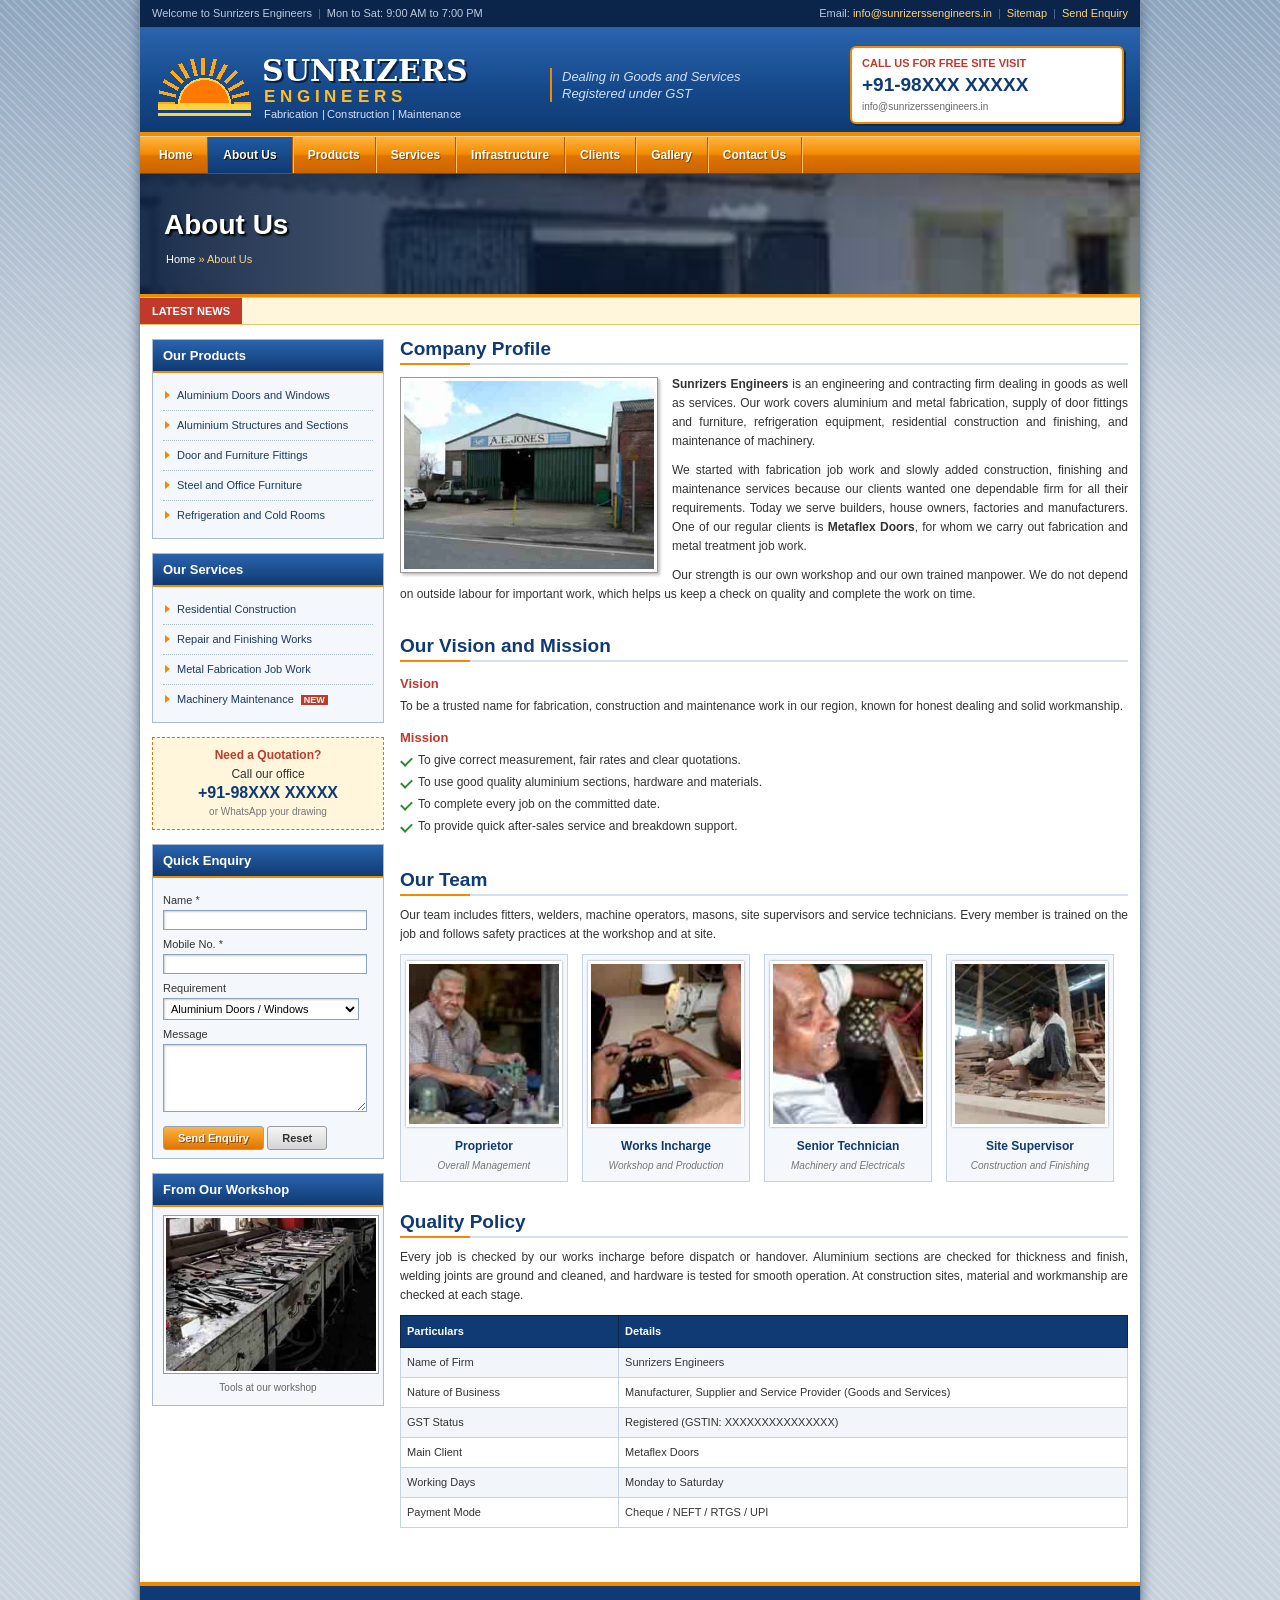
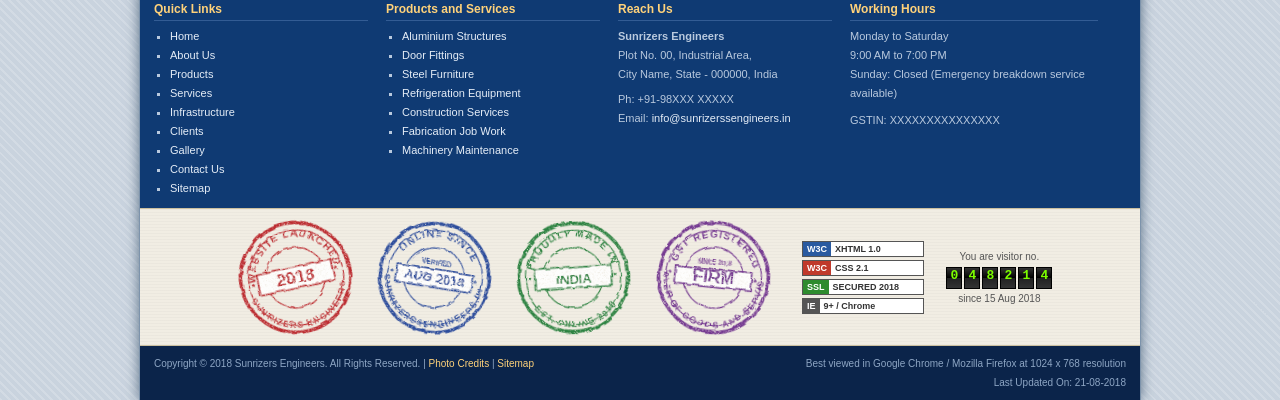
==== about.html @ b3558c65 "Add files via upload" ====
<!DOCTYPE html>
<html lang="en">
<head>
<meta charset="utf-8">
<meta http-equiv="X-UA-Compatible" content="IE=edge">
<meta name="viewport" content="width=device-width, initial-scale=1">
<title>About Us | Sunrizers Engineers</title>
<meta name="description" content="Company profile, vision, mission and team of Sunrizers Engineers.">
<meta name="keywords" content="aluminium doors windows fabrication, aluminium structures, door fittings, steel furniture, cold room, refrigeration, residential construction, finishing works, metal fabrication job work, machinery maintenance, Sunrizers Engineers">
<meta name="author" content="Sunrizers Engineers">
<meta name="copyright" content="Sunrizers Engineers 2018">
<meta name="revisit-after" content="7 days">
<link rel="stylesheet" type="text/css" href="css/style.css">
<link rel="shortcut icon" href="images/favicon.png">
<!--[if lt IE 9]><script src="https://cdnjs.cloudflare.com/ajax/libs/html5shiv/3.7.3/html5shiv.min.js"></script><![endif]-->
</head>
<body>
<div id="wrapper">

<!-- ===== TOP BAR ===== -->
<div id="topbar">
	<div class="left">Welcome to Sunrizers Engineers<span class="sep">|</span>Mon to Sat: 9:00 AM to 7:00 PM</div>
	<div class="right">Email: <a href="mailto:info@sunrizerssengineers.in">info@sunrizerssengineers.in</a><span class="sep">|</span><a href="sitemap.html">Sitemap</a><span class="sep">|</span><a href="contact.html">Send Enquiry</a></div>
</div>

<!-- ===== HEADER ===== -->
<div id="header">
	<a href="index.html" class="logo"><img src="images/logo.png" width="380" height="92" alt="Sunrizers Engineers"></a>
	<div class="tag">Dealing in Goods and Services<br>Registered under GST</div>
	<div class="callbox">
		<b>CALL US FOR FREE SITE VISIT</b>
		<div class="num">+91-98XXX XXXXX</div>
		<small>info@sunrizerssengineers.in</small>
	</div>
</div>

<!-- ===== NAVIGATION ===== -->
<div id="nav">
	<button type="button" class="navtoggle" aria-expanded="false">MENU &#9776;</button>
	<ul><li><a href="index.html">Home</a></li><li><a href="about.html" class="active">About Us</a></li><li><a href="products.html">Products</a></li><li><a href="services.html">Services</a></li><li><a href="infrastructure.html">Infrastructure</a></li><li><a href="clients.html">Clients</a></li><li><a href="gallery.html">Gallery</a></li><li><a href="contact.html">Contact Us</a></li></ul>
</div>

<div id="pagebanner" style="background-image:url(images/fabrication-workshop.jpg)">
	<div class="shade"></div>
	<h1>About Us</h1>
	<div class="crumb"><a href="index.html">Home</a> &raquo; About Us</div>
</div>

<div id="ticker">
	<div class="label">LATEST NEWS</div>
	<marquee scrollamount="3" onmouseover="this.stop();" onmouseout="this.start();">
		<b>NEW:</b> Annual Maintenance Contracts (AMC) now available for workshop machinery and refrigeration equipment &nbsp;&nbsp; *** &nbsp;&nbsp;
		Bulk fabrication job work undertaken for door and window manufacturers &nbsp;&nbsp; *** &nbsp;&nbsp;
		Aluminium sliding windows, partitions and ACP frame work at competitive rates &nbsp;&nbsp; *** &nbsp;&nbsp;
		Residential construction and finishing works: call for free estimate &nbsp;&nbsp; *** &nbsp;&nbsp;
		All bills with GST invoice
	</marquee>
</div>
<div id="main">

<div id="sidebar">
	<div class="box">
		<h3>Our Products</h3>
		<div class="in"><ul class="links">
			<li><a href="products.html#aluminium">Aluminium Doors and Windows</a></li>
			<li><a href="products.html#aluminium">Aluminium Structures and Sections</a></li>
			<li><a href="products.html#fittings">Door and Furniture Fittings</a></li>
			<li><a href="products.html#furniture">Steel and Office Furniture</a></li>
			<li><a href="products.html#refrigeration">Refrigeration and Cold Rooms</a></li>
		</ul></div>
	</div>
	<div class="box">
		<h3>Our Services</h3>
		<div class="in"><ul class="links">
			<li><a href="services.html#construction">Residential Construction</a></li>
			<li><a href="services.html#finishing">Repair and Finishing Works</a></li>
			<li><a href="services.html#fabrication">Metal Fabrication Job Work</a></li>
			<li><a href="services.html#maintenance">Machinery Maintenance <span class="newblink">NEW</span></a></li>
		</ul></div>
	</div>
	<div class="callside">
		<b>Need a Quotation?</b>
		Call our office
		<div class="big">+91-98XXX XXXXX</div>
		<span class="small">or WhatsApp your drawing</span>
	</div>
	<div class="box">
		<h3>Quick Enquiry</h3>
		<div class="in">
		<form class="enq" action="mailto:info@sunrizerssengineers.in" method="post" enctype="text/plain">
			<label for="q_name">Name *</label><input id="q_name" name="Name" type="text" required data-name="Name">
			<label for="q_phone">Mobile No. *</label><input id="q_phone" name="Mobile" type="tel" required data-name="Mobile No.">
			<label for="q_req">Requirement</label>
			<select id="q_req" name="Requirement">
				<option>Aluminium Doors / Windows</option><option>Door Fittings</option><option>Steel Furniture</option>
				<option>Refrigeration / Cold Room</option><option>Construction Work</option><option>Fabrication Job Work</option><option>Machinery Repair / AMC</option>
			</select>
			<label for="q_msg">Message</label><textarea id="q_msg" name="Message"></textarea>
			<input class="btn" type="submit" value="Send Enquiry" style="width:auto"> <input class="btn grey" type="reset" value="Reset" style="width:auto">
		</form>
		</div>
	</div>
	<div class="box sidephoto">
		<h3>From Our Workshop</h3>
		<div class="in"><a href="gallery.html"><img src="images/tool-rack.jpg" alt="Tools at our workshop"></a><p>Tools at our workshop</p></div>
	</div>
</div>
<div id="content">

<div class="section">
	<h2>Company Profile</h2>
	<img src="images/fabrication-shed.jpg" width="250" class="imgleft" alt="Our works shed">
	<p><b>Sunrizers Engineers</b> is an engineering and contracting firm dealing in goods as well as services. Our work covers aluminium and metal fabrication, supply of door fittings and furniture, refrigeration equipment, residential construction and finishing, and maintenance of machinery.</p>
	<p>We started with fabrication job work and slowly added construction, finishing and maintenance services because our clients wanted one dependable firm for all their requirements. Today we serve builders, house owners, factories and manufacturers. One of our regular clients is <b>Metaflex Doors</b>, for whom we carry out fabrication and metal treatment job work.</p>
	<p>Our strength is our own workshop and our own trained manpower. We do not depend on outside labour for important work, which helps us keep a check on quality and complete the work on time.</p>
</div>

<div class="section">
	<h2>Our Vision and Mission</h2>
	<h4>Vision</h4>
	<p>To be a trusted name for fabrication, construction and maintenance work in our region, known for honest dealing and solid workmanship.</p>
	<h4>Mission</h4>
	<ul class="tick">
		<li>To give correct measurement, fair rates and clear quotations.</li>
		<li>To use good quality aluminium sections, hardware and materials.</li>
		<li>To complete every job on the committed date.</li>
		<li>To provide quick after-sales service and breakdown support.</li>
	</ul>
</div>

<div class="section">
	<h2>Our Team</h2>
	<p>Our team includes fitters, welders, machine operators, masons, site supervisors and service technicians. Every member is trained on the job and follows safety practices at the workshop and at site.</p>
	<div class="team">
		<div class="member"><img src="images/team-1.jpg" alt="Proprietor" data-zoom="images/team-1.jpg" data-cap="Proprietor" tabindex="0"><b>Proprietor</b><i>Overall Management</i></div>
		<div class="member"><img src="images/team-2.jpg" alt="Works Incharge" data-zoom="images/team-2.jpg" data-cap="Works Incharge" tabindex="0"><b>Works Incharge</b><i>Workshop and Production</i></div>
		<div class="member"><img src="images/team-3.jpg" alt="Senior Technician" data-zoom="images/team-3.jpg" data-cap="Senior Technician" tabindex="0"><b>Senior Technician</b><i>Machinery and Electricals</i></div>
		<div class="member"><img src="images/team-4.jpg" alt="Site Supervisor" data-zoom="images/team-4.jpg" data-cap="Site Supervisor" tabindex="0"><b>Site Supervisor</b><i>Construction and Finishing</i></div>
	</div>
	<!-- NOTE: Replace team-1.jpg to team-4.jpg with real staff photos and add names. -->
</div>

<div class="section">
	<h2>Quality Policy</h2>
	<p>Every job is checked by our works incharge before dispatch or handover. Aluminium sections are checked for thickness and finish, welding joints are ground and cleaned, and hardware is tested for smooth operation. At construction sites, material and workmanship are checked at each stage.</p>
	<table class="data">
		<tr><th style="width:30%">Particulars</th><th>Details</th></tr>
		<tr><td>Name of Firm</td><td>Sunrizers Engineers</td></tr>
		<tr><td>Nature of Business</td><td>Manufacturer, Supplier and Service Provider (Goods and Services)</td></tr>
		<tr><td>GST Status</td><td>Registered (GSTIN: XXXXXXXXXXXXXXX)</td></tr>
		<tr><td>Main Client</td><td>Metaflex Doors</td></tr>
		<tr><td>Working Days</td><td>Monday to Saturday</td></tr>
		<tr><td>Payment Mode</td><td>Cheque / NEFT / RTGS / UPI</td></tr>
	</table>
</div>

</div>
</div>

<!-- ===== FOOTER ===== -->
<div id="footlinks">
	<div class="col">
		<h4>Quick Links</h4>
		<ul><li><a href="index.html">Home</a></li><li><a href="about.html">About Us</a></li><li><a href="products.html">Products</a></li><li><a href="services.html">Services</a></li><li><a href="infrastructure.html">Infrastructure</a></li><li><a href="clients.html">Clients</a></li><li><a href="gallery.html">Gallery</a></li><li><a href="contact.html">Contact Us</a></li><li><a href="sitemap.html">Sitemap</a></li></ul>
	</div>
	<div class="col">
		<h4>Products and Services</h4>
		<ul>
			<li><a href="products.html#aluminium">Aluminium Structures</a></li>
			<li><a href="products.html#fittings">Door Fittings</a></li>
			<li><a href="products.html#furniture">Steel Furniture</a></li>
			<li><a href="products.html#refrigeration">Refrigeration Equipment</a></li>
			<li><a href="services.html#construction">Construction Services</a></li>
			<li><a href="services.html#fabrication">Fabrication Job Work</a></li>
			<li><a href="services.html#maintenance">Machinery Maintenance</a></li>
		</ul>
	</div>
	<div class="col">
		<h4>Reach Us</h4>
		<p><b>Sunrizers Engineers</b><br>Plot No. 00, Industrial Area,<br>City Name, State - 000000, India</p>
		<p style="margin-top:6px">Ph: +91-98XXX XXXXX<br>Email: <a href="mailto:info@sunrizerssengineers.in">info@sunrizerssengineers.in</a></p>
	</div>
	<div class="col last">
		<h4>Working Hours</h4>
		<p>Monday to Saturday<br>9:00 AM to 7:00 PM<br>Sunday: Closed (Emergency breakdown service available)</p>
		<p style="margin-top:8px">GSTIN: XXXXXXXXXXXXXXX</p>
	</div>
</div>

<div id="stamps">
	<img src="images/stamp-2018.svg" alt="Website launched 2018 stamp">
	<img src="images/stamp-online.svg" alt="Online since August 2018 stamp">
	<img src="images/stamp-india.svg" alt="Proudly made in India, est. online 2018 stamp">
	<img src="images/stamp-gst.svg" alt="GST registered firm since 2018 stamp">
	<div class="badges">
		<span class="badge w3"><i>W3C</i>XHTML 1.0</span>
		<span class="badge css"><i>W3C</i>CSS 2.1</span>
		<span class="badge ssl"><i>SSL</i>SECURED 2018</span>
		<span class="badge"><i>IE</i>9+ / Chrome</span>
	</div>
	<div class="counter">
		<div>You are visitor no.</div>
		<div class="digits" id="hits"><span>0</span><span>4</span><span>8</span><span>2</span><span>1</span><span>3</span></div>
		<div>since 15 Aug 2018</div>
	</div>
</div>

<div id="copyright">
	<div class="l">Copyright &copy; 2018 Sunrizers Engineers. All Rights Reserved. | <a href="credits.html">Photo Credits</a> | <a href="sitemap.html">Sitemap</a></div>
	<div class="r">Best viewed in Google Chrome / Mozilla Firefox at 1024 x 768 resolution<br>Last Updated On: 21-08-2018</div>
</div>
</div><!-- /wrapper -->

<div id="lightbox" role="dialog" aria-modal="true" aria-label="Photo viewer"><div class="frame"><button type="button">X CLOSE</button><img src="" alt=""><p><span></span></p></div></div>
<a href="#wrapper" id="totop">TOP</a>
<script src="js/main.js"></script>
</body>
</html>
---- css/style.css ----
/* =========================================================
   Sunrizers Engineers - Main Stylesheet
   Version 1.3  |  Last modified: 21/08/2018
   ========================================================= */

* { margin: 0; padding: 0; }

body {
	font-family: Verdana, Tahoma, Arial, Helvetica, sans-serif;
	font-size: 12px;
	line-height: 19px;
	color: #333333;
	background-color: #c9d3de;
	background-image:
		repeating-linear-gradient(45deg, rgba(255,255,255,0.18) 0px, rgba(255,255,255,0.18) 2px, transparent 2px, transparent 6px),
		linear-gradient(#8fa6bf 0px, #c9d3de 420px);
	background-repeat: repeat, no-repeat;
}

a { color: #1a4f9c; text-decoration: none; }
a:hover { color: #e46f00; text-decoration: underline; }
a:focus-visible, button:focus-visible, input:focus-visible, textarea:focus-visible, select:focus-visible {
	outline: 2px dotted #e46f00; outline-offset: 2px;
}
img { border: 0; }

#wrapper {
	width: 1000px;
	margin: 0 auto;
	background: #ffffff;
	box-shadow: 0 0 12px #5a6f86;
	border-left: 1px solid #7d93ab;
	border-right: 1px solid #7d93ab;
}

/* ---------- top strip ---------- */
#topbar {
	background: #0b244a;
	color: #b9c9de;
	font-size: 11px;
	padding: 4px 12px;
	overflow: hidden;
	border-bottom: 1px solid #335c94;
}
#topbar .left { float: left; }
#topbar .right { float: right; }
#topbar a { color: #ffd27a; }
#topbar span.sep { color: #4e6b95; padding: 0 6px; }

/* ---------- header ---------- */
#header {
	height: 104px;
	background: #164a8c;
	background: linear-gradient(to bottom, #2a64ad 0%, #164a8c 55%, #0f3a73 100%);
	position: relative;
	border-bottom: 4px solid #f28a00;
}
#header .logo { position: absolute; left: 14px; top: 6px; }
#header .callbox {
	position: absolute; right: 16px; top: 18px;
	width: 250px;
	background: #ffffff;
	border: 2px solid #f28a00;
	border-radius: 6px;
	padding: 6px 10px;
	box-shadow: 2px 2px 0 #0b2d5a;
	text-align: left;
}
#header .callbox b { display: block; color: #c0392b; font-size: 11px; }
#header .callbox .num { font-family: Arial, Helvetica, sans-serif; font-size: 19px; font-weight: bold; color: #0f3a73; line-height: 24px; }
#header .callbox small { color: #666; font-size: 10px; }
#header .tag {
	position: absolute; left: 410px; top: 40px;
	font-family: "Trebuchet MS", Arial, sans-serif;
	font-style: italic; color: #cfe0f5; font-size: 13px;
	border-left: 2px solid #f28a00; padding-left: 10px; line-height: 17px;
}

/* ---------- nav ---------- */
#nav {
	background: linear-gradient(to bottom, #ffb340 0%, #f28a00 48%, #e07400 52%, #c96400 100%);
	height: 36px;
	border-top: 1px solid #ffd08a;
	border-bottom: 1px solid #8a4500;
}
#nav ul { list-style: none; padding-left: 4px; }
#nav li { float: left; border-right: 1px solid #b35a00; box-shadow: 1px 0 0 #ffbf66; }
#nav li a {
	display: block;
	padding: 0 15px;
	line-height: 36px;
	color: #ffffff;
	font-family: Arial, Helvetica, sans-serif;
	font-weight: bold;
	font-size: 12px;
	text-shadow: 1px 1px 0 #8a4500;
}
#nav li a:hover, #nav li a.active {
	background: linear-gradient(to bottom, #1f5aa0 0%, #0f3a73 100%);
	text-decoration: none;
	text-shadow: 1px 1px 0 #000;
}
#nav .navtoggle { display: none; }

/* ---------- slider ---------- */
#slider { position: relative; width: 1000px; height: 300px; background: #000; overflow: hidden; border-bottom: 1px solid #0b244a; }
#slider .slide { position: absolute; left: 10px; top: 0; opacity: 0; transition: opacity 0.9s; }
#slider .slide.on { opacity: 1; }
#slider .slide img { display: block; width: 980px; height: 300px; }
#slider .slidebg { position: absolute; inset: 0; background: #0b244a; }
#slider .pager { position: absolute; right: 18px; bottom: 6px; z-index: 5; }
#slider .pager button {
	width: 20px; height: 20px; margin-left: 3px;
	font: bold 10px Verdana, sans-serif; color: #333;
	background: #eeeeee; border: 1px solid #555; cursor: pointer;
}
#slider .pager button.on { background: #0f3a73; color: #fff; border-color: #fff; }

/* ---------- inner page title strip ---------- */
#pagebanner {
	height: 120px; position: relative; overflow: hidden;
	background: #0f3a73 center/cover no-repeat;
	border-bottom: 3px solid #f28a00;
}
#pagebanner .shade { position: absolute; inset: 0; background: linear-gradient(to right, rgba(9,30,62,0.92) 0%, rgba(9,30,62,0.55) 60%, rgba(9,30,62,0.2) 100%); }
#pagebanner h1 {
	position: absolute; left: 24px; top: 34px;
	font-family: "Trebuchet MS", Arial, sans-serif; font-size: 28px; font-weight: bold;
	color: #ffffff; text-shadow: 2px 2px 2px #000; line-height: 34px;
}
#pagebanner .crumb { position: absolute; left: 26px; top: 76px; color: #ffd27a; font-size: 11px; }
#pagebanner .crumb a { color: #ffffff; }

/* ---------- news ticker ---------- */
#ticker {
	background: #fff6dc;
	border-top: 1px solid #e9c66b;
	border-bottom: 1px solid #e9c66b;
	height: 26px; line-height: 26px;
	overflow: hidden;
	font-size: 11px;
}
#ticker .label {
	float: left; background: #c0392b; color: #fff; font-weight: bold;
	padding: 0 12px; height: 26px; margin-right: 8px;
}
#ticker marquee { color: #5b3a00; }
#ticker marquee b { color: #c0392b; }

/* ---------- body columns ---------- */
#main { overflow: hidden; padding: 14px 12px 18px 12px; background: #ffffff; }
#sidebar { float: left; width: 232px; }
#content { float: right; width: 728px; }
#content.full { float: none; width: auto; }

.box {
	border: 1px solid #a9bcd3;
	margin-bottom: 14px;
	background: #f4f7fb;
}
.box h3 {
	background: linear-gradient(to bottom, #2a64ad 0%, #0f3a73 100%);
	color: #ffffff; font-family: Arial, Helvetica, sans-serif; font-size: 13px;
	padding: 6px 10px; border-bottom: 2px solid #f28a00;
}
.box .in { padding: 8px 10px; }
.box ul.links { list-style: none; }
.box ul.links li { border-bottom: 1px dotted #a9bcd3; }
.box ul.links li:last-child { border-bottom: 0; }
.box ul.links li a {
	display: block; padding: 5px 0 5px 14px; color: #1c3a63; font-size: 11px;
	background: linear-gradient(135deg, transparent 50%, transparent 50%);
	position: relative;
}
.box ul.links li a:before {
	content: ""; position: absolute; left: 2px; top: 10px;
	border-left: 5px solid #f28a00; border-top: 4px solid transparent; border-bottom: 4px solid transparent;
}
.box ul.links li a:hover { background: #e3ebf5; color: #c0392b; text-decoration: none; }

.enq label { display: block; font-size: 11px; color: #333; margin-top: 5px; }
.enq input, .enq textarea, .enq select {
	width: 196px; font: 11px Verdana, sans-serif; padding: 3px;
	border: 1px solid #8ca3bf; background: #ffffff;
	box-shadow: inset 1px 1px 2px #ccc;
}
.enq textarea { height: 60px; }
.btn {
	display: inline-block; margin-top: 8px;
	font: bold 11px Arial, Helvetica, sans-serif;
	color: #fff; padding: 5px 14px;
	background: linear-gradient(to bottom, #ffb340 0%, #e07400 100%);
	border: 1px solid #8a4500; border-radius: 3px; cursor: pointer;
	text-shadow: 1px 1px 0 #8a4500;
}
.enq input.btn { width: auto; background: linear-gradient(to bottom, #ffb340 0%, #e07400 100%); color: #fff; box-shadow: none; padding: 5px 14px; font: bold 11px Arial, Helvetica, sans-serif; }
.enq input.btn.grey { background: linear-gradient(to bottom, #f6f6f6, #d4d4d4); color: #333; }
.btn:hover, .enq input.btn:hover { background: linear-gradient(to bottom, #2a64ad 0%, #0f3a73 100%); border-color: #0b244a; color: #fff; text-decoration: none; }
.btn.grey { background: linear-gradient(to bottom, #f6f6f6, #d4d4d4); color: #333; text-shadow: none; border-color: #999; }

.callside { text-align: center; background: #fff6dc; border: 1px dashed #e07400; padding: 8px; margin-bottom: 14px; }
.callside b { color: #c0392b; display: block; }
.callside .big { font: bold 16px Arial, sans-serif; color: #0f3a73; }

.sidephoto img { width: 210px; border: 1px solid #999; padding: 2px; background: #fff; display: block; margin: 0 auto 4px auto; }
.sidephoto p { font-size: 10px; text-align: center; color: #666; }

/* ---------- content typography ---------- */
#content h2, #content.full h2 {
	font-family: "Trebuchet MS", Arial, sans-serif;
	font-size: 19px; color: #0f3a73; font-weight: bold;
	border-bottom: 2px solid #d6e0ec;
	padding-bottom: 5px; margin-bottom: 10px;
	position: relative;
}
#content h2:after { content: ""; position: absolute; left: 0; bottom: -2px; width: 70px; height: 2px; background: #f28a00; }
#content h4 { font-size: 13px; color: #c0392b; margin: 12px 0 4px 0; font-family: Arial, sans-serif; }
#content p { margin-bottom: 10px; text-align: justify; }
#content ul.tick { margin: 4px 0 12px 0; list-style: none; }
#content ul.tick li { padding-left: 18px; position: relative; margin-bottom: 3px; }
#content ul.tick li:before { content: ""; position: absolute; left: 3px; top: 4px; width: 5px; height: 9px; border: solid #2e8b2e; border-width: 0 2px 2px 0; transform: rotate(45deg); }
.section { margin-bottom: 22px; overflow: hidden; }
.hl { color: #c0392b; font-weight: bold; }
.small { font-size: 10px; color: #777; }
.clear { clear: both; }

.imgleft { float: left; margin: 2px 14px 8px 0; border: 1px solid #999; padding: 3px; background: #fff; box-shadow: 2px 2px 3px #bbb; }
.imgright { float: right; margin: 2px 0 8px 14px; border: 1px solid #999; padding: 3px; background: #fff; box-shadow: 2px 2px 3px #bbb; }

/* product / service boxes on home */
.pbox {
	float: left; width: 168px; margin: 0 12px 14px 0;
	border: 1px solid #c6d3e2; background: #fafbfd; text-align: center;
}
.pgrid { overflow: hidden; }
.pgrid .pbox:nth-child(4n) { margin-right: 0; }
.pbox img { width: 160px; height: 110px; object-fit: cover; margin: 4px 0 2px 0; border: 1px solid #ddd; }
.pbox h5 { font: bold 12px Arial, sans-serif; color: #0f3a73; padding: 3px 4px; min-height: 30px; line-height: 15px; }
.pbox a.more { display: block; background: #e8eef6; border-top: 1px solid #c6d3e2; font-size: 10px; padding: 3px; }

/* tables */
table.data { width: 100%; border-collapse: collapse; margin-bottom: 14px; font-size: 11px; }
table.data th { background: #0f3a73; color: #fff; padding: 6px; text-align: left; border: 1px solid #0b244a; }
table.data td { padding: 5px 6px; border: 1px solid #c6d3e2; vertical-align: top; }
table.data tr:nth-child(even) td { background: #f2f6fb; }
table.data td.code { font-weight: bold; color: #c0392b; white-space: nowrap; }

/* product detail rows */
.prow { border: 1px solid #c6d3e2; margin-bottom: 18px; background: #fbfcfe; }
.prow .phead { background: #e8eef6; border-bottom: 1px solid #c6d3e2; padding: 6px 10px; overflow: hidden; }
.prow .phead h3 { float: left; font: bold 15px "Trebuchet MS", Arial, sans-serif; color: #0f3a73; }
.prow .phead span { float: right; font-size: 10px; color: #fff; background: #c0392b; padding: 0 6px; margin-top: 2px; border-radius: 2px; }
.prow .pbody { padding: 10px; overflow: hidden; }
.prow .thumbs { float: left; width: 258px; margin-right: 14px; }
.prow .thumbs img { width: 118px; height: 88px; object-fit: cover; border: 1px solid #999; padding: 2px; background: #fff; margin: 0 4px 4px 0; float: left; cursor: pointer; }
.prow .thumbs img.big { width: 246px; height: 150px; }
.prow .ptext { overflow: hidden; }
.prow .ptext p { text-align: left !important; }

/* team */
.team { overflow: hidden; margin-bottom: 8px; }
.team .member { float: left; width: 166px; margin-right: 14px; text-align: center; border: 1px solid #c6d3e2; background: #f4f7fb; padding: 6px 0; }
.team .member:last-child { margin-right: 0; }
.team .member img { width: 150px; height: 160px; object-fit: cover; border: 3px solid #fff; box-shadow: 0 0 2px #888; }
.team .member b { display: block; color: #0f3a73; margin-top: 4px; }
.team .member i { font-size: 10px; color: #777; }

/* gallery */
.gallery { overflow: hidden; margin: 0 -6px; }
.gallery a { float: left; width: 168px; margin: 0 6px 12px 6px; text-align: center; font-size: 10px; color: #555; }
.gallery img { width: 160px; height: 120px; object-fit: cover; border: 1px solid #999; padding: 3px; background: #fff; display: block; margin-bottom: 2px; }
.gallery a:hover img { border-color: #f28a00; }
.tabs { margin-bottom: 12px; border-bottom: 2px solid #0f3a73; overflow: hidden; }
.tabs button {
	float: left; margin-right: 3px; padding: 4px 12px;
	font: bold 11px Arial, sans-serif; cursor: pointer;
	background: linear-gradient(#f5f5f5, #d9d9d9); border: 1px solid #999; border-bottom: 0;
	border-radius: 4px 4px 0 0; color: #333;
}
.tabs button.on { background: #0f3a73; color: #fff; border-color: #0f3a73; }

#lightbox { display: none; position: fixed; inset: 0; background: rgba(0,0,0,0.82); z-index: 100; text-align: center; }
#lightbox.on { display: block; }
#lightbox .frame { display: inline-block; margin-top: 8vh; background: #fff; padding: 10px 10px 6px 10px; border-radius: 4px; max-width: 90vw; }
#lightbox img { max-width: 80vw; max-height: 70vh; display: block; }
#lightbox p { font-size: 11px; color: #333; padding-top: 6px; text-align: left; }
#lightbox button { float: right; font: bold 11px Arial, sans-serif; background: #c0392b; color: #fff; border: 0; padding: 2px 8px; cursor: pointer; }

/* client strip */
.clients { border: 1px solid #c6d3e2; background: #fff; padding: 8px 0; }
.clients marquee span {
	display: inline-block; margin: 0 10px; padding: 12px 18px;
	border: 1px solid #c6d3e2; background: linear-gradient(#ffffff, #eef2f7);
	font: bold 13px Arial, sans-serif; color: #555; vertical-align: middle;
}
.clients marquee span.star { color: #0f3a73; border-color: #f28a00; }
.clientcard { border: 2px solid #f28a00; background: #fff8ec; padding: 12px; margin-bottom: 16px; overflow: hidden; }
.clientcard .cname {
	float: left; width: 180px; height: 90px; margin-right: 14px;
	background: linear-gradient(#ffffff, #e9eef5); border: 1px solid #a9bcd3;
	text-align: center; font: bold 18px Arial, sans-serif; color: #0f3a73; line-height: 22px; padding-top: 24px; box-sizing: border-box;
}
.clientcard .cname small { display: block; font: 10px Verdana, sans-serif; color: #888; }

.why { overflow: hidden; }
.why div { float: left; width: 350px; margin: 0 12px 10px 0; border-left: 4px solid #f28a00; background: #f4f7fb; padding: 6px 8px; box-sizing: border-box; }
.why div:nth-child(2n) { margin-right: 0; }
.why b { color: #0f3a73; display: block; }

.contactgrid td { padding: 4px 8px 4px 0; vertical-align: top; font-size: 12px; }
.contactgrid td.k { font-weight: bold; color: #0f3a73; white-space: nowrap; }
.mapbox { border: 1px solid #999; padding: 3px; background: #fff; }
.mapbox iframe { width: 100%; height: 260px; border: 0; display: block; }
.note { background: #fffbe6; border: 1px solid #e9c66b; padding: 6px 8px; font-size: 11px; margin-bottom: 12px; }

.newblink { color: #fff; background: #c0392b; font: bold 9px Arial, sans-serif; padding: 0 3px; margin-left: 4px; vertical-align: middle; animation: blink 1s steps(2, start) infinite; }
@keyframes blink { to { visibility: hidden; } }

/* ---------- footer ---------- */
#footlinks {
	background: #0f3a73; color: #b9c9de; padding: 16px 14px 10px 14px; overflow: hidden;
	border-top: 4px solid #f28a00; font-size: 11px;
}
#footlinks .col { float: left; width: 214px; margin-right: 18px; }
#footlinks .col.last { margin-right: 0; width: 248px; }
#footlinks h4 { color: #ffd27a; font: bold 12px Arial, sans-serif; border-bottom: 1px solid #335c94; padding-bottom: 4px; margin-bottom: 6px; }
#footlinks a { color: #e5edf7; }
#footlinks ul { list-style: square; padding-left: 16px; }

#stamps {
	background: #f1ede3;
	background-image: repeating-linear-gradient(0deg, rgba(0,0,0,0.025) 0px, rgba(0,0,0,0.025) 1px, transparent 1px, transparent 3px);
	border-top: 1px solid #cbbf9f; border-bottom: 1px solid #cbbf9f;
	padding: 10px 14px; overflow: hidden; text-align: center;
}
#stamps img { width: 116px; height: 116px; margin: 0 10px; vertical-align: middle; opacity: 0.92; }
#stamps .badges { display: inline-block; vertical-align: middle; text-align: left; margin-left: 18px; }
#stamps .badge {
	display: block; margin: 3px 0; font: bold 9px Verdana, sans-serif; width: 120px;
	border: 1px solid #555; background: #fff; color: #333; padding: 0;
}
#stamps .badge i { font-style: normal; display: inline-block; background: #555; color: #fff; padding: 2px 4px; margin-right: 4px; }
#stamps .badge.w3 i { background: #2a5aa0; }
#stamps .badge.css i { background: #c0392b; }
#stamps .badge.ssl i { background: #2e8b2e; }
.counter { display: inline-block; vertical-align: middle; margin-left: 18px; text-align: center; font-size: 10px; color: #555; }
.counter .digits span {
	display: inline-block; width: 14px; height: 20px; line-height: 20px; margin: 0 1px;
	background: linear-gradient(#333 0%, #000 50%, #222 51%, #333 100%); color: #7CFC00;
	font: bold 13px "Courier New", monospace; border: 1px solid #000;
}

#copyright { background: #0b244a; color: #8ea6c4; font-size: 10px; padding: 8px 14px; overflow: hidden; }
#copyright .l { float: left; }
#copyright .r { float: right; text-align: right; }
#copyright a { color: #ffd27a; }
#totop { position: fixed; right: 14px; bottom: 14px; display: none; font: bold 10px Arial, sans-serif; background: #f28a00; color: #fff; padding: 6px 8px; border: 1px solid #8a4500; }
#totop.on { display: block; }

@media (prefers-reduced-motion: reduce) {
	.newblink { animation: none; }
	#slider .slide { transition: none; }
}

/* ---------- basic mobile support (added 2018) ---------- */
@media only screen and (max-width: 1010px) {
	#wrapper { width: 100%; border: 0; }
	#slider { width: 100%; height: auto; aspect-ratio: 980 / 300; }
	#slider .slide { left: 0; width: 100%; }
	#slider .slide img { width: 100%; height: auto; }
}
@media only screen and (max-width: 760px) {
	#header { height: auto; padding-bottom: 8px; }
	#header .logo { position: static; display: block; max-width: 100%; padding: 6px 0 0 8px; }
	#header .tag { display: none; }
	#header .callbox { position: static; margin: 6px 8px 0 8px; width: auto; }
	#nav { height: auto; }
	#nav .navtoggle { display: block; width: 100%; text-align: left; padding: 8px 12px; background: transparent; border: 0; color: #fff; font: bold 13px Arial, sans-serif; cursor: pointer; }
	#nav ul { display: none; padding: 0; }
	#nav ul.open { display: block; }
	#nav li { float: none; border-right: 0; border-top: 1px solid #b35a00; }
	#main { display: flex; flex-direction: column-reverse; }
	#sidebar, #content { float: none; width: auto; }
	#sidebar { margin-top: 16px; }
	.pbox { width: 47%; margin-right: 3%; }
	.gallery a { width: 44%; margin: 0 3% 12px 3%; }
	.pbox img, .gallery img { width: 100%; height: auto; aspect-ratio: 4 / 3; box-sizing: border-box; }
	.team .member { width: 47%; margin: 0 3% 10px 0; box-sizing: border-box; }
	.team .member img { width: 90%; height: auto; aspect-ratio: 15 / 16; }
	.prow .thumbs { float: none; width: auto; margin: 0 0 10px 0; overflow: hidden; }
	.why div { width: 100%; margin-right: 0; }
	.imgleft, .imgright { float: none; display: block; margin: 0 auto 10px auto; max-width: 92%; }
	#footlinks .col, #footlinks .col.last { float: none; width: auto; margin: 0 0 12px 0; }
	#copyright .l, #copyright .r { float: none; text-align: center; display: block; }
	#stamps img { width: 84px; height: 84px; margin: 4px 6px; }
	#stamps .badges, .counter { margin: 8px; }
	#ticker .label { display: none; }
	#pagebanner h1 { font-size: 22px; }
	#topbar .right { display: none; }
	table.data { display: block; overflow-x: auto; }
	.clientcard .cname { float: none; width: 100%; margin-bottom: 10px; }
}
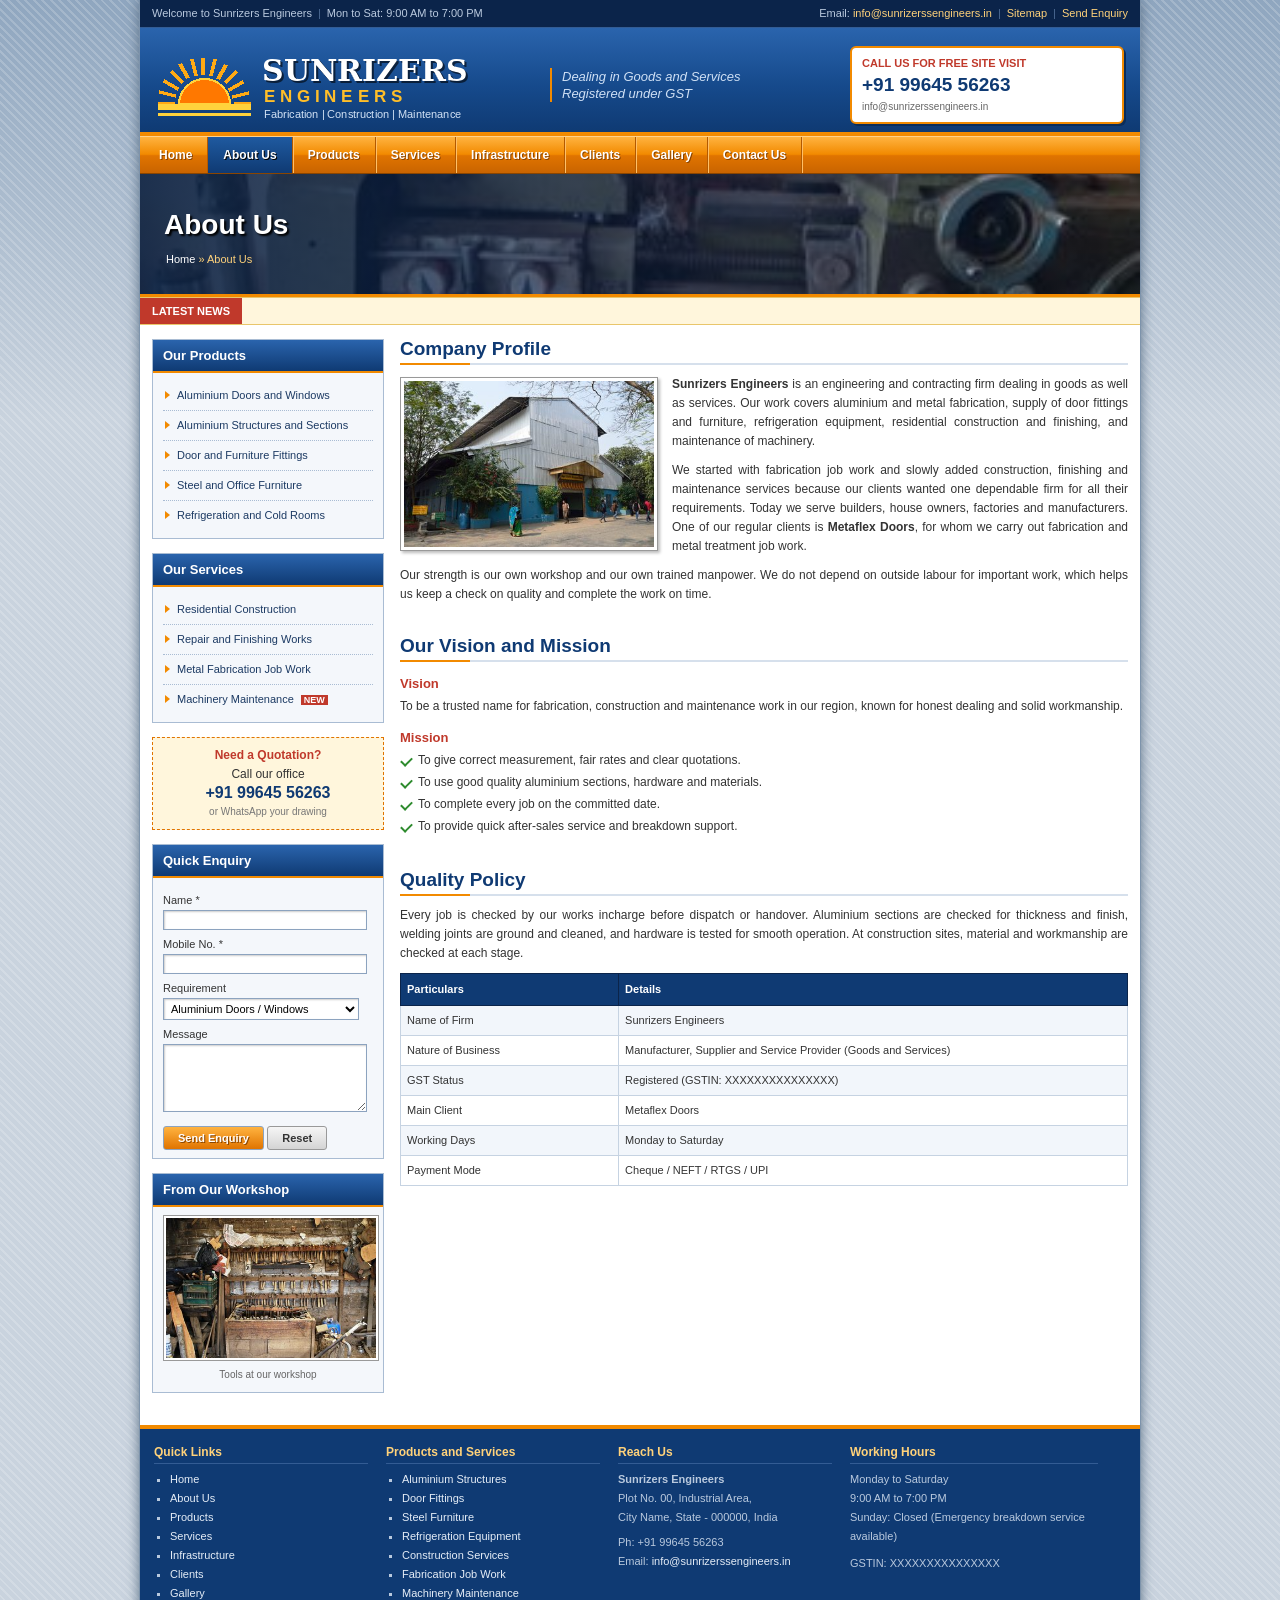
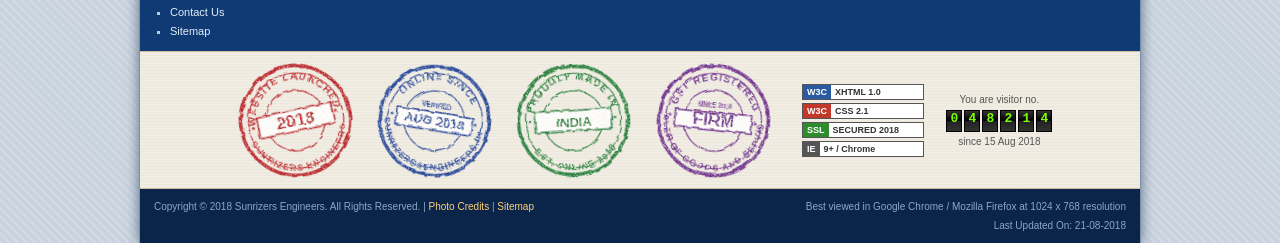
==== commit a1701edb: "Add files via upload" ====
--- a/about.html
+++ b/about.html
@@ -5,7 +5,7 @@
 <meta http-equiv="X-UA-Compatible" content="IE=edge">
 <meta name="viewport" content="width=device-width, initial-scale=1">
 <title>About Us | Sunrizers Engineers</title>
-<meta name="description" content="Company profile, vision, mission and team of Sunrizers Engineers.">
+<meta name="description" content="Company profile, vision and mission of Sunrizers Engineers.">
 <meta name="keywords" content="aluminium doors windows fabrication, aluminium structures, door fittings, steel furniture, cold room, refrigeration, residential construction, finishing works, metal fabrication job work, machinery maintenance, Sunrizers Engineers">
 <meta name="author" content="Sunrizers Engineers">
 <meta name="copyright" content="Sunrizers Engineers 2018">
@@ -29,7 +29,7 @@
 	<div class="tag">Dealing in Goods and Services<br>Registered under GST</div>
 	<div class="callbox">
 		<b>CALL US FOR FREE SITE VISIT</b>
-		<div class="num">+91-98XXX XXXXX</div>
+		<div class="num">+91 99645 56263</div>
 		<small>info@sunrizerssengineers.in</small>
 	</div>
 </div>
@@ -81,7 +81,7 @@
 	<div class="callside">
 		<b>Need a Quotation?</b>
 		Call our office
-		<div class="big">+91-98XXX XXXXX</div>
+		<div class="big">+91 99645 56263</div>
 		<span class="small">or WhatsApp your drawing</span>
 	</div>
 	<div class="box">
@@ -129,18 +129,6 @@
 </div>
 
 <div class="section">
-	<h2>Our Team</h2>
-	<p>Our team includes fitters, welders, machine operators, masons, site supervisors and service technicians. Every member is trained on the job and follows safety practices at the workshop and at site.</p>
-	<div class="team">
-		<div class="member"><img src="images/team-1.jpg" alt="Proprietor" data-zoom="images/team-1.jpg" data-cap="Proprietor" tabindex="0"><b>Proprietor</b><i>Overall Management</i></div>
-		<div class="member"><img src="images/team-2.jpg" alt="Works Incharge" data-zoom="images/team-2.jpg" data-cap="Works Incharge" tabindex="0"><b>Works Incharge</b><i>Workshop and Production</i></div>
-		<div class="member"><img src="images/team-3.jpg" alt="Senior Technician" data-zoom="images/team-3.jpg" data-cap="Senior Technician" tabindex="0"><b>Senior Technician</b><i>Machinery and Electricals</i></div>
-		<div class="member"><img src="images/team-4.jpg" alt="Site Supervisor" data-zoom="images/team-4.jpg" data-cap="Site Supervisor" tabindex="0"><b>Site Supervisor</b><i>Construction and Finishing</i></div>
-	</div>
-	<!-- NOTE: Replace team-1.jpg to team-4.jpg with real staff photos and add names. -->
-</div>
-
-<div class="section">
 	<h2>Quality Policy</h2>
 	<p>Every job is checked by our works incharge before dispatch or handover. Aluminium sections are checked for thickness and finish, welding joints are ground and cleaned, and hardware is tested for smooth operation. At construction sites, material and workmanship are checked at each stage.</p>
 	<table class="data">
@@ -178,7 +166,7 @@
 	<div class="col">
 		<h4>Reach Us</h4>
 		<p><b>Sunrizers Engineers</b><br>Plot No. 00, Industrial Area,<br>City Name, State - 000000, India</p>
-		<p style="margin-top:6px">Ph: +91-98XXX XXXXX<br>Email: <a href="mailto:info@sunrizerssengineers.in">info@sunrizerssengineers.in</a></p>
+		<p style="margin-top:6px">Ph: +91 99645 56263<br>Email: <a href="mailto:info@sunrizerssengineers.in">info@sunrizerssengineers.in</a></p>
 	</div>
 	<div class="col last">
 		<h4>Working Hours</h4>
--- a/css/style.css
+++ b/css/style.css
@@ -257,13 +257,6 @@
 .prow .ptext { overflow: hidden; }
 .prow .ptext p { text-align: left !important; }
 
-/* team */
-.team { overflow: hidden; margin-bottom: 8px; }
-.team .member { float: left; width: 166px; margin-right: 14px; text-align: center; border: 1px solid #c6d3e2; background: #f4f7fb; padding: 6px 0; }
-.team .member:last-child { margin-right: 0; }
-.team .member img { width: 150px; height: 160px; object-fit: cover; border: 3px solid #fff; box-shadow: 0 0 2px #888; }
-.team .member b { display: block; color: #0f3a73; margin-top: 4px; }
-.team .member i { font-size: 10px; color: #777; }
 
 /* gallery */
 .gallery { overflow: hidden; margin: 0 -6px; }
@@ -385,8 +378,6 @@
 	.pbox { width: 47%; margin-right: 3%; }
 	.gallery a { width: 44%; margin: 0 3% 12px 3%; }
 	.pbox img, .gallery img { width: 100%; height: auto; aspect-ratio: 4 / 3; box-sizing: border-box; }
-	.team .member { width: 47%; margin: 0 3% 10px 0; box-sizing: border-box; }
-	.team .member img { width: 90%; height: auto; aspect-ratio: 15 / 16; }
 	.prow .thumbs { float: none; width: auto; margin: 0 0 10px 0; overflow: hidden; }
 	.why div { width: 100%; margin-right: 0; }
 	.imgleft, .imgright { float: none; display: block; margin: 0 auto 10px auto; max-width: 92%; }
